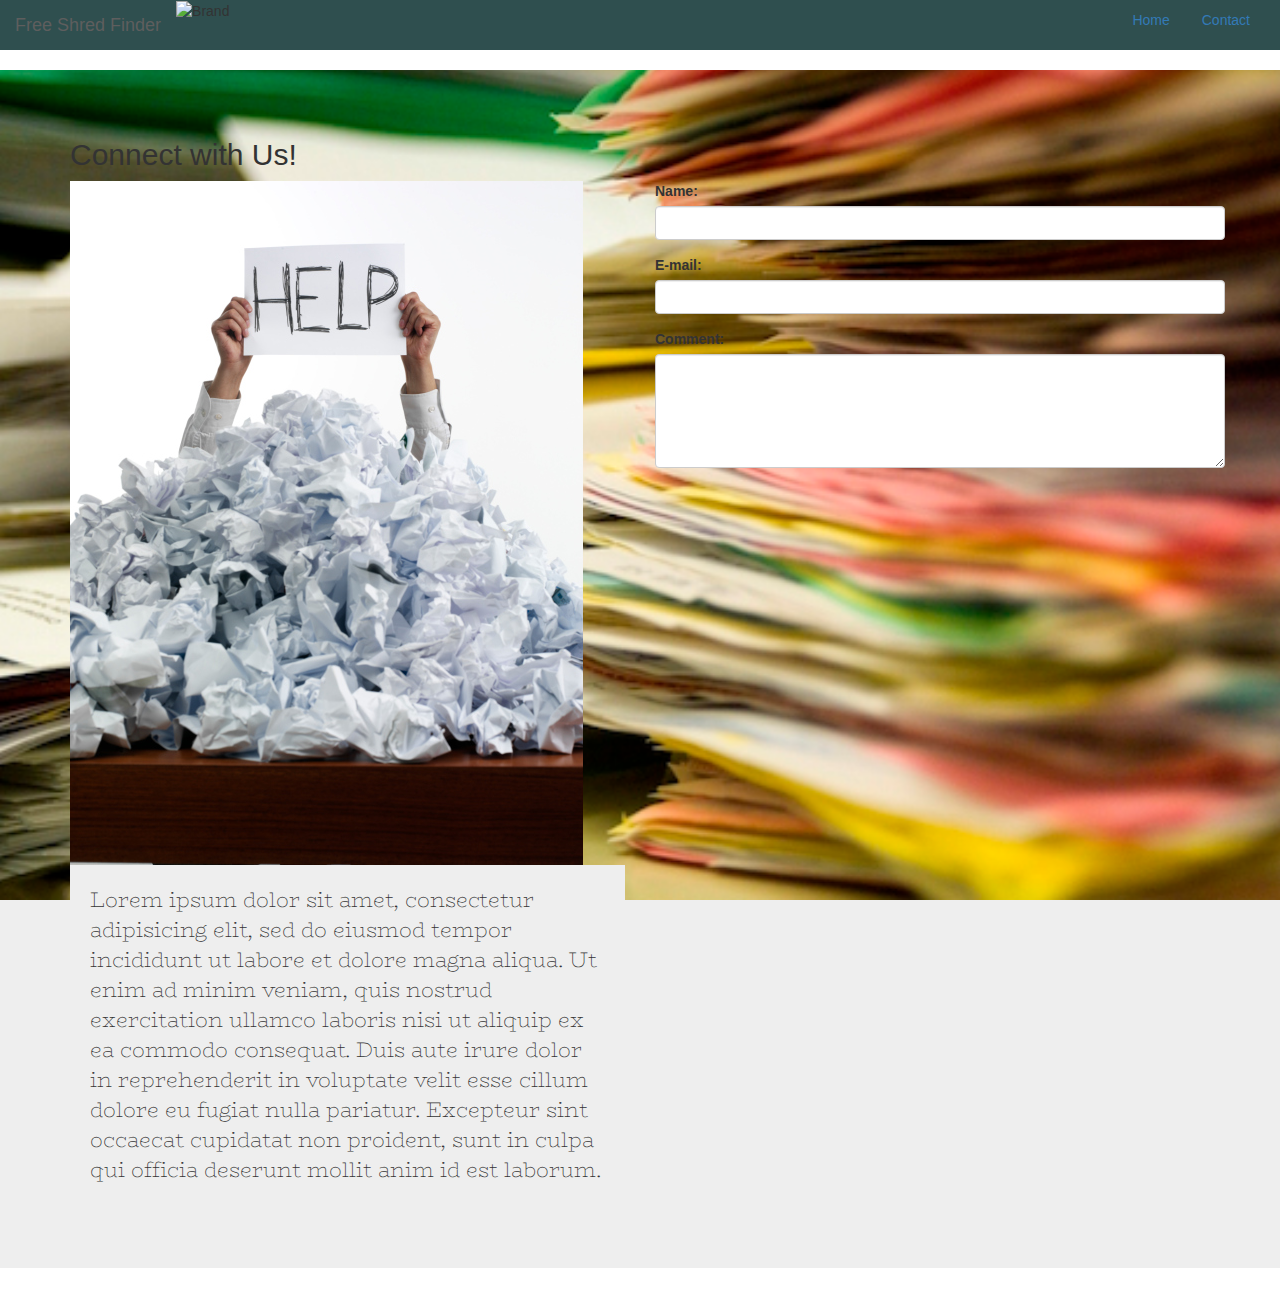
==== contact.html @ 1ce7f549 "final" ====
<!DOCTYPE html>
<html>
<head>
	<title>Brooklyn Shred Locations | Contact</title>
	<meta name="viewport" content="width=device-width, initial-scale=1, maximum-scale=1, user-scalable=no">
	<link rel="stylesheet" type="text/css" href="css/normalize.css">
	<link rel="stylesheet" href="css/bootstrap.min.css">
	<link rel= "stylesheet" href= "css/style.css">
	<link href="https://fonts.googleapis.com/css?family=BioRhyme" rel="stylesheet">
</head>
<body>
	<nav class="my-navbar navbar  navbar-default">
		<div class ="container-fluid">
		<div class="navbar-header">
      	<button type="button" class="navbar-toggle collapsed" data-toggle="collapse" data-target="#bs-example-navbar-collapse-1" aria-expanded="false">
        		<span class="glyphicon glyphicon-menu-hamburger"></span>
      		</button>
    		<a class="navbar-brand" href="#">Free Shred Finder</a>
       		 <img alt="Brand" src= "http://www.funeral-urn.com/productimages/biodegradable/MG-MM-peace-bio-urn-600.jpg" width= "100px" height="90px">
    	</div>
    	<div class="collapse navbar-collapse" id="bs-example-navbar-collapse-1">
				<ul class="nav nav-pills navbar-right">
	  			<li role="presentation"><a href="landing.html">Home</a></li>
				<!--<li role="presentation"><a href="#">About Us </a></li>-->
				<li role="presentation"><a href="contact.html">Contact</a></li>
				<!--bootstrap>-->
				</ul>
		</div>
	</nav>
	<div class="jumbotron" id= "box-wrapper">
		<div class= "container">
		<h2>Connect with Us!</h2>
			<div class="row">
				<div class = "col-md-6">
				<img class="img-responsive" src="img/clutter.jpg" alt="papers"
				<!--future comment for users to submit other free shred events in bklyn-->
					<p>Lorem ipsum dolor sit amet, consectetur adipisicing elit, sed do eiusmod
					tempor incididunt ut labore et dolore magna aliqua. Ut enim ad minim veniam,
					quis nostrud exercitation ullamco laboris nisi ut aliquip ex ea commodo
					consequat. Duis aute irure dolor in reprehenderit in voluptate velit esse
					cillum dolore eu fugiat nulla pariatur. Excepteur sint occaecat cupidatat non
					proident, sunt in culpa qui officia deserunt mollit anim id est laborum.</p>
				</div>

			<div class ="row">
				<div class = "col-md-6">
					<div class="form-group">
  						<label for="usr">Name:</label>
 						 <input type="text" class="form-control" id="usr">
					</div>
					<div class="form-group">
  						<label for="eml">E-mail:</label>
 						 <input type="email" class="form-control" id="eml">
					</div>
					
					<div class="form-group">
  						<label for="comment">Comment:</label>
  						<textarea class="form-control" rows="5" id="comment"></textarea>
					</div>
				</div>
</body>
</html>
---- css/style.css ----
.my-navbar{
	background:#2F4F4F;
	border-radius: 0;
	border:0;
}

.my-navbar .navbar-brand{
	color: white;
}

#box-wrapper{
	background-image:url(../img/papers.jpg);
	background-size:cover;
	background-attachment: fixed;
	background-position: center;
	background-repeat:no-repeat;
	min-height: 640px;
}

#box-wrapper h3{
	text-align: center;
	color:#333;
	border:5px solid #333;
	border-radius:10px;
	padding:10px;
	font-family: 'BioRhyme', serif;
	background:#eee;
}

#box-wrapper p{
	text-align: 
	font-size:15px;
	padding: 20px;
	font-family: 'BioRhyme', serif;
	background:#eee;
}

#box-wrapper table{
	text-align: center;
	color:#333;
	border:5px solid #333;
	border-radius:10px;
	padding:10px;
	font-family: 'BioRhyme', serif;
	background:#eee;
}

/*.map-responsive{
    overflow:hidden;
    padding-bottom:56.25%;
    position:relative;
    height:0;
}
.map-responsive iframe{
    left:0;
    top:0;
    height:100%;
    width:100%;
    position:absolute;
}
*/
.table{
	display:block;
}
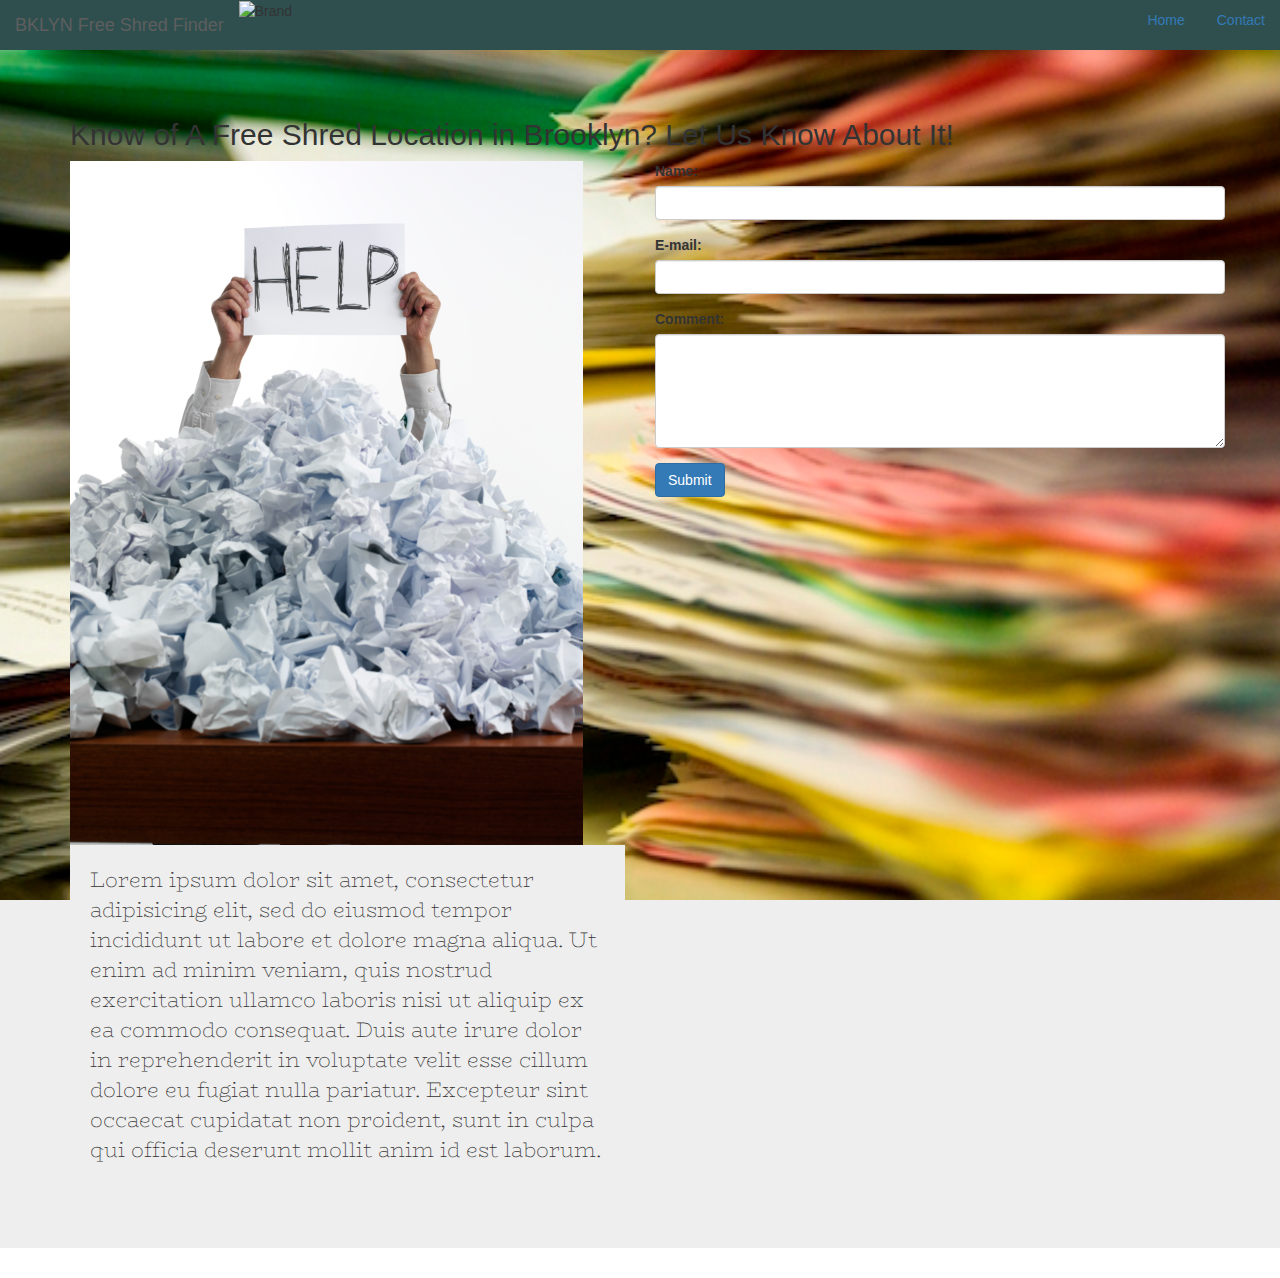
==== commit 4aebe92b: "final" ====
--- a/contact.html
+++ b/contact.html
@@ -2,25 +2,30 @@
 <html>
 <head>
 	<title>Brooklyn Shred Locations | Contact</title>
+	<meta charset="utf-8">
 	<meta name="viewport" content="width=device-width, initial-scale=1, maximum-scale=1, user-scalable=no">
 	<link rel="stylesheet" type="text/css" href="css/normalize.css">
 	<link rel="stylesheet" href="css/bootstrap.min.css">
 	<link rel= "stylesheet" href= "css/style.css">
 	<link href="https://fonts.googleapis.com/css?family=BioRhyme" rel="stylesheet">
+		<style>
+		button .glyphicon-search:before{
+			font-size:15px;
+		}
+	</style>
 </head>
 <body>
 	<nav class="my-navbar navbar  navbar-default">
-		<div class ="container-fluid">
 		<div class="navbar-header">
-      	<button type="button" class="navbar-toggle collapsed" data-toggle="collapse" data-target="#bs-example-navbar-collapse-1" aria-expanded="false">
+      		<button type="button" class="navbar-toggle collapsed" data-toggle="collapse" data-target="#bs-example-navbar-collapse-1" aria-expanded="false">
         		<span class="glyphicon glyphicon-menu-hamburger"></span>
       		</button>
-    		<a class="navbar-brand" href="#">Free Shred Finder</a>
+    		<a class="navbar-brand" href=""> BKLYN Free Shred Finder</a>
        		 <img alt="Brand" src= "http://www.funeral-urn.com/productimages/biodegradable/MG-MM-peace-bio-urn-600.jpg" width= "100px" height="90px">
     	</div>
     	<div class="collapse navbar-collapse" id="bs-example-navbar-collapse-1">
 				<ul class="nav nav-pills navbar-right">
-	  			<li role="presentation"><a href="landing.html">Home</a></li>
+	  			<li role="presentation"><a href="index.html">Home</a></li>
 				<!--<li role="presentation"><a href="#">About Us </a></li>-->
 				<li role="presentation"><a href="contact.html">Contact</a></li>
 				<!--bootstrap>-->
@@ -29,7 +34,7 @@
 	</nav>
 	<div class="jumbotron" id= "box-wrapper">
 		<div class= "container">
-		<h2>Connect with Us!</h2>
+		<h2>Know of A Free Shred Location in Brooklyn? Let Us Know About It!</h2>
 			<div class="row">
 				<div class = "col-md-6">
 				<img class="img-responsive" src="img/clutter.jpg" alt="papers"
@@ -44,19 +49,51 @@
 
 			<div class ="row">
 				<div class = "col-md-6">
+				<form action="mail.php" method="post">
 					<div class="form-group">
   						<label for="usr">Name:</label>
- 						 <input type="text" class="form-control" id="usr">
+ 						 <input type="text" class="form-control" id="usr" name="name">
 					</div>
 					<div class="form-group">
   						<label for="eml">E-mail:</label>
- 						 <input type="email" class="form-control" id="eml">
+ 						 <input type="email" class="form-control" id="eml" name="email">
 					</div>
 					
 					<div class="form-group">
   						<label for="comment">Comment:</label>
-  						<textarea class="form-control" rows="5" id="comment"></textarea>
+  						<textarea class="form-control" rows="5" id="comment" name="message"></textarea>
 					</div>
+					<button type= "submit" class ="btn btn-primary">
+					Submit</button>
+				</form>
 				</div>
+			
+<script>$(document).ready(function () {
+
+$('#contact-form').validate({
+    rules: {
+        name: {
+            minlength: 2,
+            required: true
+        },
+        email: {
+            required: true,
+            email: true
+        },
+        message: {
+            minlength: 2,
+            required: true
+        }
+    },
+    highlight: function (element) {
+        $(element).closest('.control-group').removeClass('success').addClass('error');
+    },
+    success: function (element) {
+        element.text('OK!').addClass('valid')
+            .closest('.control-group').removeClass('error').addClass('success');
+    }
+});
+});
+</script>
 </body>
 </html>--- a/css/style.css
+++ b/css/style.css
@@ -2,6 +2,7 @@
 	background:#2F4F4F;
 	border-radius: 0;
 	border:0;
+	margin-bottom:0; 
 }
 
 .my-navbar .navbar-brand{
@@ -44,7 +45,12 @@
 	font-family: 'BioRhyme', serif;
 	background:#eee;
 }
-
+.h2{
+	font-family:'BioRhyme', serif;
+}
+.img{
+	border-radius:50%;
+}
 /*.map-responsive{
     overflow:hidden;
     padding-bottom:56.25%;
@@ -61,4 +67,39 @@
 */
 .table{
 	display:block;
+}
+.footer{
+	text-align:center;
+	text-decoration: none;
+	position: fixed;
+	bottom:0;
+	width:100%;
+	
+}
+.fa {
+    padding: 40px;
+    font-size: 50px;
+    width: 40px;
+    text-align: center;
+    text-decoration: none;
+    margin:15px 10px;
+    border-radius: 50%;
+}
+
+.fa-facebook {
+  background: #3B5998;
+  color: white;
+}
+.fa-twitter {
+  background: #55ACEE;
+  color: white;
+}
+.fa-instagram {
+  background: #125688;
+  color: white;
+}
+.fa-snapchat-ghost {
+  background: #fffc00;
+  color: white;
+  text-shadow: -1px 0 black, 0 1px black, 1px 0 black, 0 -1px black;
 }